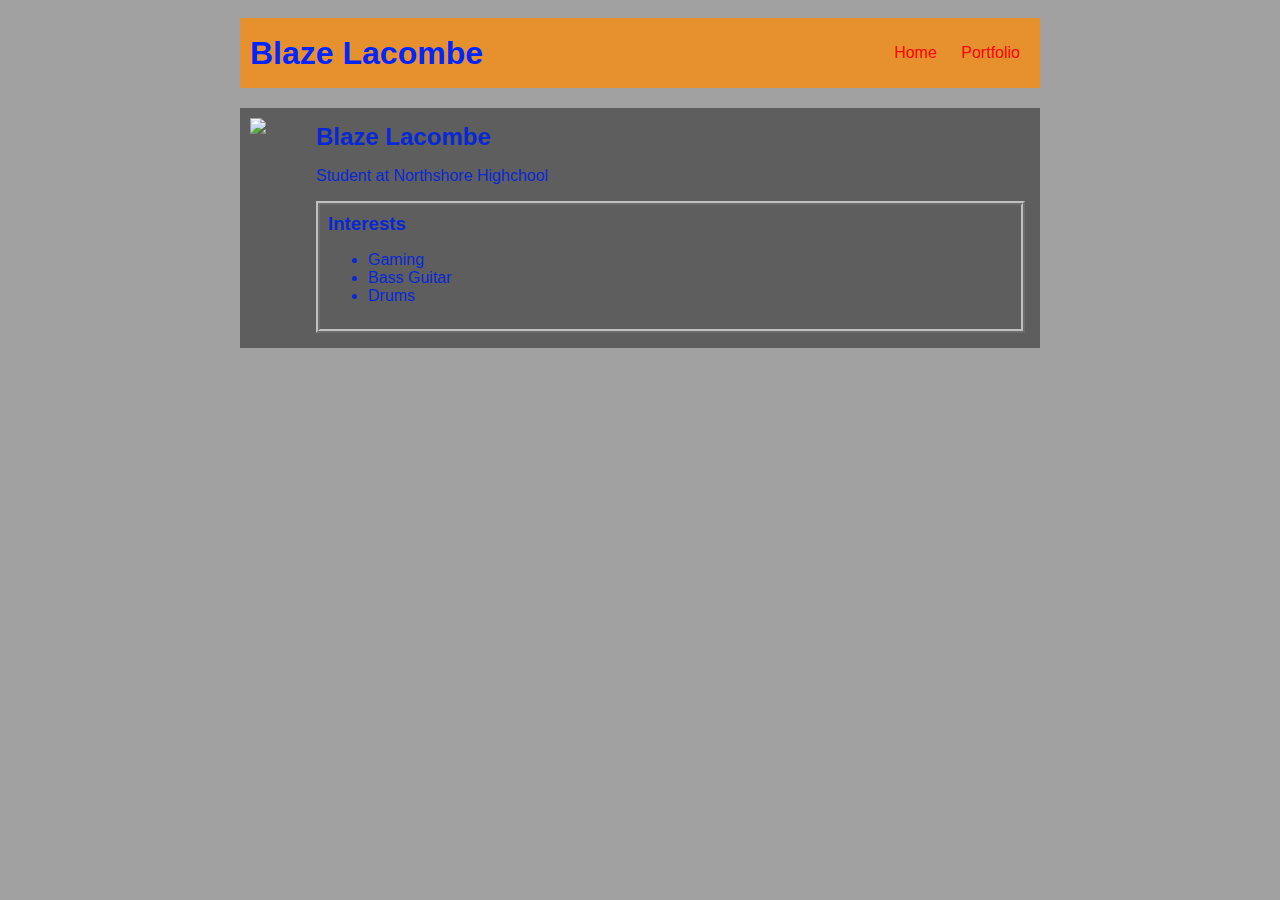
==== index.html @ 04aa75f5 "removed place holder image and changed main background color." ====
<!DOCTYPE HTML>
<html>
    <head>
        <title>Blaze Lacombe</title>
        <style>
            body {
                background: rgb(161, 161, 161);
                color: rgb(9, 40, 211);
                padding: 10px;
                font-family: arial;
            }
            #all-contents {
                max-width: 800px;
                margin: auto;
            }
        
            /* navigation menu */
            nav {
                background: rgba(255, 139, 6, 0.74);
                margin: 0 auto;
                margin-bottom: 20px;
                display: flex;
                padding: 10px;
            }
            h1 {
                display: flex;
                align-items: center;
                color: rgb(0, 38, 255);
                flex: 1;
                margin: 0;
            }
            #nav-ul {
                list-style-image: none;
            }
            .nav-li {
                display: inline-block;
                padding: 0 10px;
            }
            a {
                text-decoration: none;
                color: rgb(255, 0, 0);
            }
        
            /* main container area beneath menu */
            main {
                background: rgba(0, 0, 0, 0.411);
                display: flex;
            }
            .sidebar {
                margin-right: 25px;
                padding: 10px;
            }
            .sidebar-img {
                width: 200px;
            }
            .content {
                flex: 1;
                padding: 15px;
            }
            #interests {
                border: 4px silver ridge;
                padding: 8px;
            }
            h2, h3 {
                margin: 0px;
            }
        </style>
    </head>
    
    <body>
         <!-- All content goes here -->
        <div id="all-contents">
            <nav>
                <h1>Blaze Lacombe</h1>
                <ul id="nav-ul">
                    <li class="nav-li">
                        <a href= "index.html"> Home </a>
                    </li>
                    <li class="nav-li">
                        <a href="portfolio.html"> Portfolio</a>
                    </li>
                </ul>
            </nav>
    
            <main>
                <!--Sidebar section-->
                <div class="sidebar">
                    <img class="sidebar-img" src===>
                </div>

                <!--Content section-->
                <div class="content">
                    <h2>
                        Blaze Lacombe
                    </h2>
                    <p>
                        Student at Northshore Highchool
                    </p>
                    <!--Interests section-->
                    <div id="interests">
                        <h3>
                            Interests
                        </h3>
                        <ul>
                            <li>Gaming</li>
                            <li>Bass Guitar</li>
                            <li>Drums</li>
                        </ul>
                    </div>
                </div>

            </main>
        </div>
    </body>
</html>
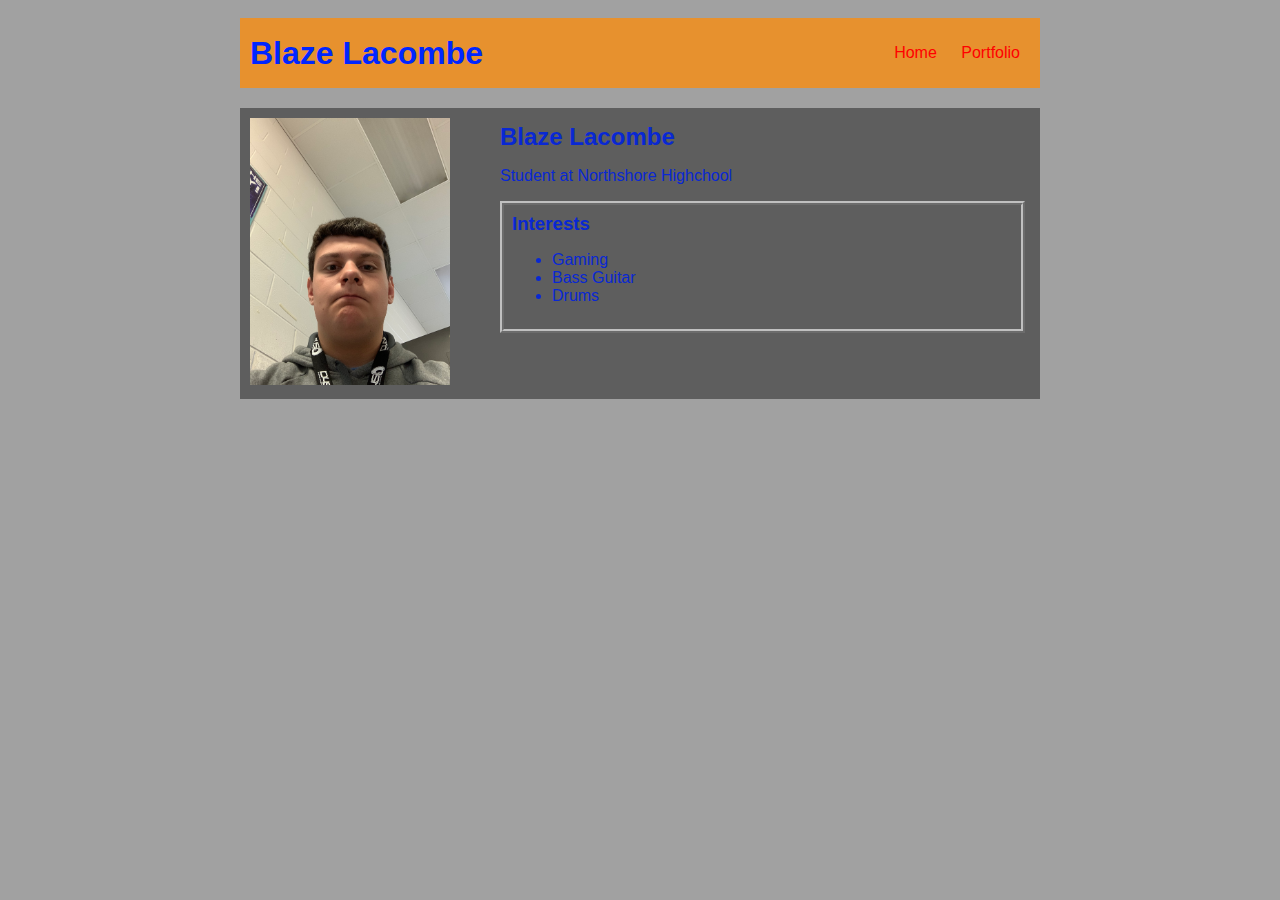
==== commit f11cb828: "added profile picture." ====
--- a/index.html
+++ b/index.html
@@ -85,7 +85,7 @@
             <main>
                 <!--Sidebar section-->
                 <div class="sidebar">
-                    <img class="sidebar-img" src===>
+                    <img class="sidebar-img" src= "images/ProfilePic.jpg"==>
                 </div>
 
                 <!--Content section-->
